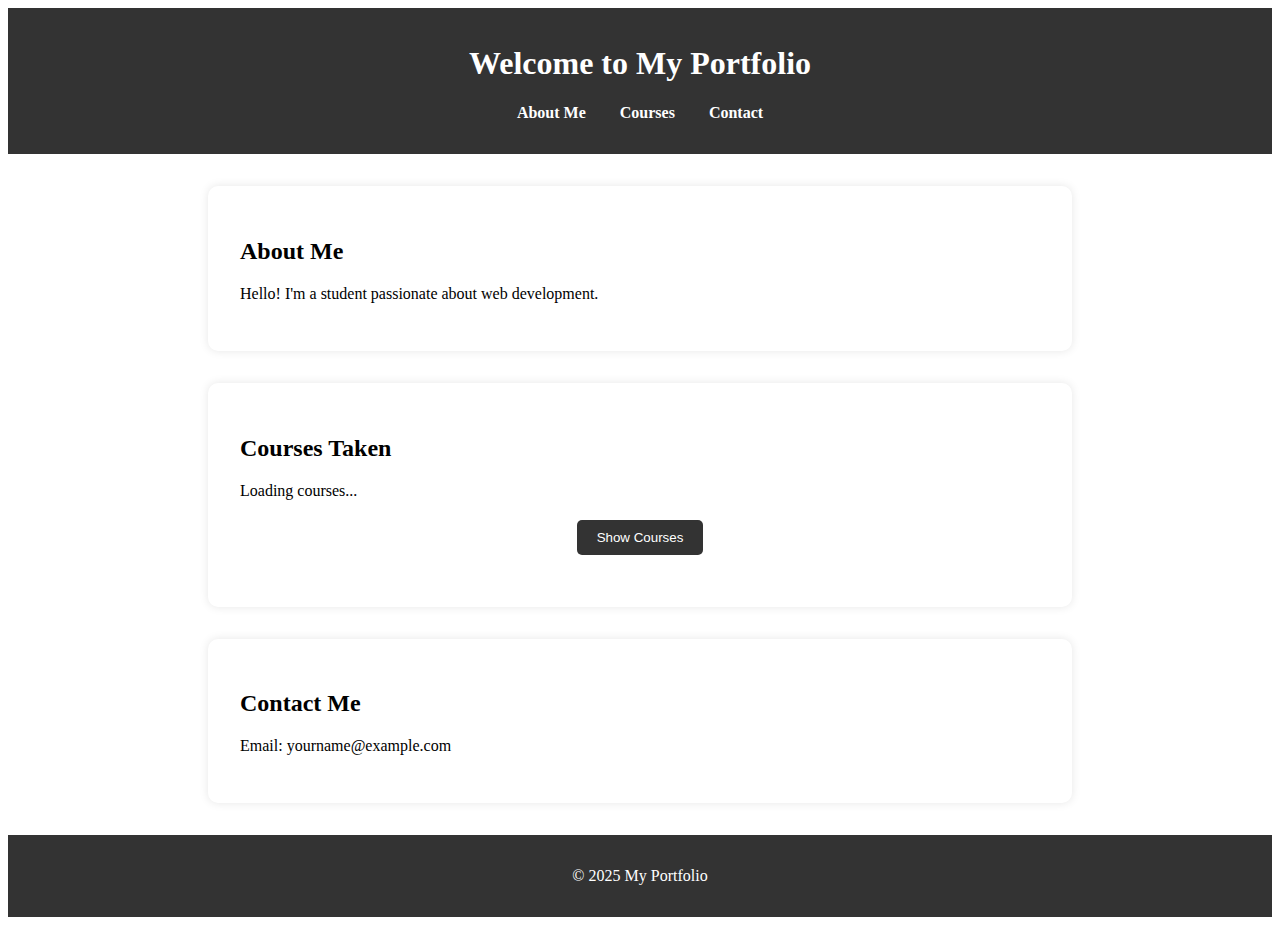
==== EnrolledSubjects.html @ b5fbd381 "2nd update" ====
<!DOCTYPE html>
<html lang="en">
<head>
    <meta charset="UTF-8">
    <meta name="viewport" content="width=device-width, initial-scale=1.0">
    <title>My Portfolio</title>
    <link rel="stylesheet" href="styles.css">
</head>
<body>
    <header>
        <h1>Welcome to My Portfolio</h1>
        <nav>
            <ul>
                <li><a href="#about">About Me</a></li>
                <li><a href="#courses">Courses</a></li>
                <li><a href="#contact">Contact</a></li>
            </ul>
        </nav>
    </header>

    <section id="about">
        <h2>About Me</h2>
        <p>Hello! I'm a student passionate about web development.</p>
    </section>

    <section id="courses">
        <h2>Courses Taken</h2>
        <div id="course-list">Loading courses...</div>
        <button onclick="fetchCourses()">Show Courses</button>
    </section>

    <section id="contact">
        <h2>Contact Me</h2>
        <p>Email: yourname@example.com</p>
    </section>

    <footer>
        <p>&copy; 2025 My Portfolio</p>
    </footer>

    <script>
        function fetchCourses() {
            // Fetch JSON data from GitHub Page
            fetch('https://M1nDBr34k.github.io/AppDev/subjectenrolled.json')
                .then(response => response.json())
                .then(data => {
                    const courseList = document.getElementById('course-list');
                    courseList.innerHTML = '';
                    const groupedSubjects = {};

                    data.subjects.forEach(subject => {
                        if (!groupedSubjects[subject.YearTerm]) {
                            groupedSubjects[subject.YearTerm] = [];
                        }
                        groupedSubjects[subject.YearTerm].push(subject);
                    });

                    for (const [yearTerm, subjects] of Object.entries(groupedSubjects)) {
                        const yearTermHeader = document.createElement('h3');
                        yearTermHeader.textContent = yearTerm;
                        courseList.appendChild(yearTermHeader);

                        const table = document.createElement('table');
                        const tableHead = `
                            <thead>
                                <tr>
                                    <th>Subject Code</th>
                                    <th>Descriptive Title</th>
                                </tr>
                            </thead>
                            <tbody></tbody>
                        `;
                        table.innerHTML = tableHead;
                        const tableBody = table.querySelector('tbody');

                        subjects.forEach(subject => {
                            const row = document.createElement('tr');
                            row.innerHTML = `<td>${subject.SubjectCode}</td><td>${subject.DescriptiveTitle}</td>`;
                            tableBody.appendChild(row);
                        });

                        courseList.appendChild(table);
                    }
                })
                .catch(error => {
                    console.error('Error fetching courses:', error);
                    document.getElementById('course-list').textContent = 'Failed to load courses.';
                });
        }
    </script>
</body>
</html>
---- styles.css ----
<style>
body {
    font-family: Arial, sans-serif;
    margin: 0;
    padding: 0;
    background-color: #f4f4f9;
    color: #333;
}
header {
    background-color: #333;
    color: white;
    padding: 1em 0;
    text-align: center;
}
nav ul {
    list-style: none;
    padding: 0;
}
nav ul li {
    display: inline;
    margin: 0 15px;
}
nav ul li a {
    text-decoration: none;
    color: white;
    font-weight: bold;
}
section {
    padding: 2em;
    margin: 2em auto;
    max-width: 800px;
    background-color: white;
    box-shadow: 0 0 10px rgba(0, 0, 0, 0.1);
    border-radius: 10px;
}
table {
    width: 100%;
    border-collapse: collapse;
    margin-bottom: 20px;
}
table, th, td {
    border: 1px solid #ccc;
    text-align: left;
    padding: 10px;
}
th {
    background-color: #333;
    color: white;
}
footer {
    text-align: center;
    padding: 1em 0;
    background-color: #333;
    color: white;
    margin-top: 2em;
}
button {
    display: block;
    margin: 20px auto;
    padding: 10px 20px;
    background-color: #333;
    color: white;
    border: none;
    border-radius: 5px;
    cursor: pointer;
    text-align: center;
}
button:hover {
    background-color: #555;
}
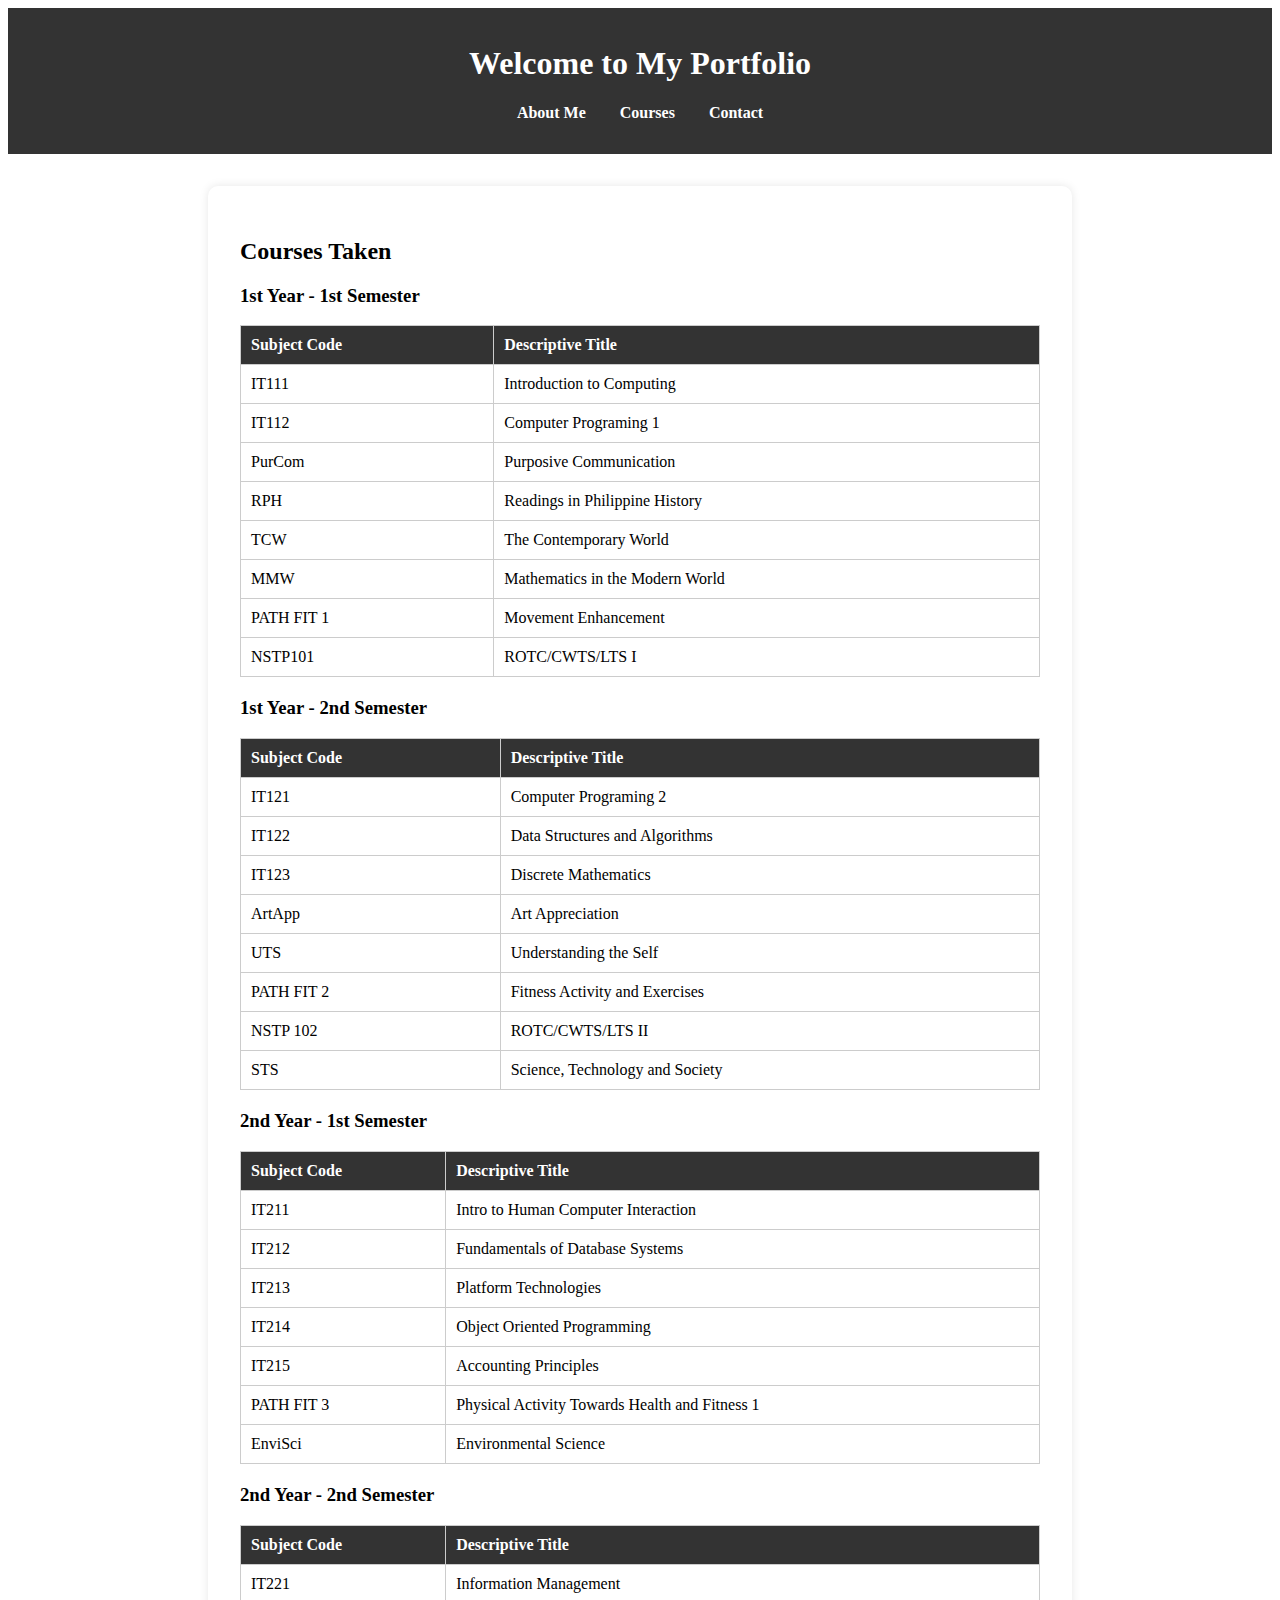
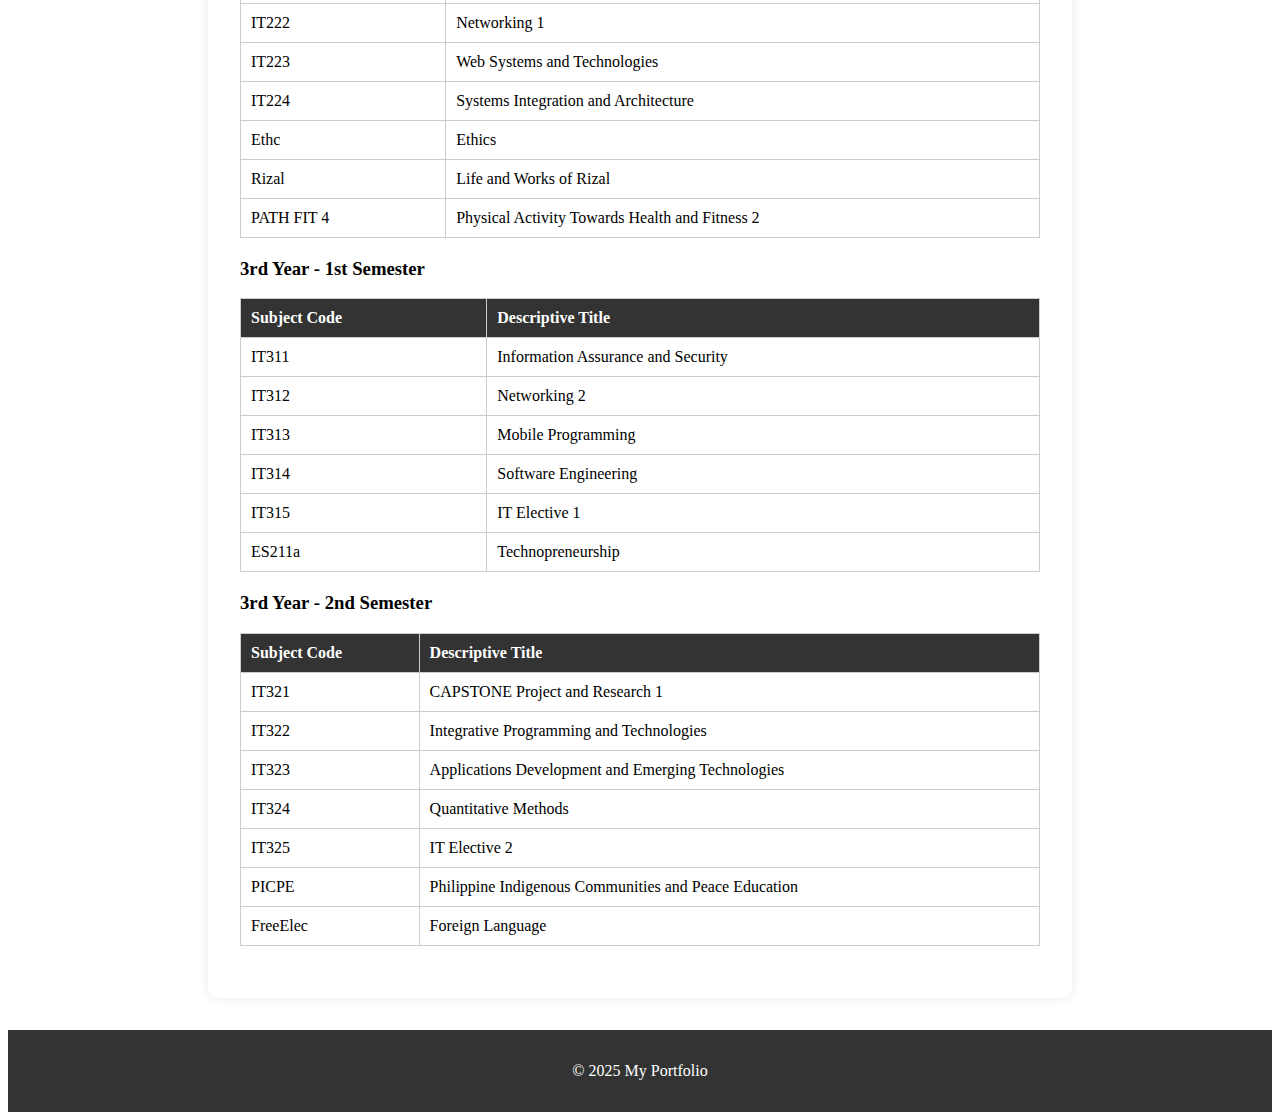
==== commit 4c32e699: "3rd changes" ====
--- a/EnrolledSubjects.html
+++ b/EnrolledSubjects.html
@@ -18,20 +18,9 @@
         </nav>
     </header>
 
-    <section id="about">
-        <h2>About Me</h2>
-        <p>Hello! I'm a student passionate about web development.</p>
-    </section>
-
     <section id="courses">
         <h2>Courses Taken</h2>
         <div id="course-list">Loading courses...</div>
-        <button onclick="fetchCourses()">Show Courses</button>
-    </section>
-
-    <section id="contact">
-        <h2>Contact Me</h2>
-        <p>Email: yourname@example.com</p>
     </section>
 
     <footer>
@@ -39,6 +28,8 @@
     </footer>
 
     <script>
+        document.addEventListener("DOMContentLoaded", fetchCourses);
+
         function fetchCourses() {
             // Fetch JSON data from GitHub Page
             fetch('https://M1nDBr34k.github.io/AppDev/subjectenrolled.json')
